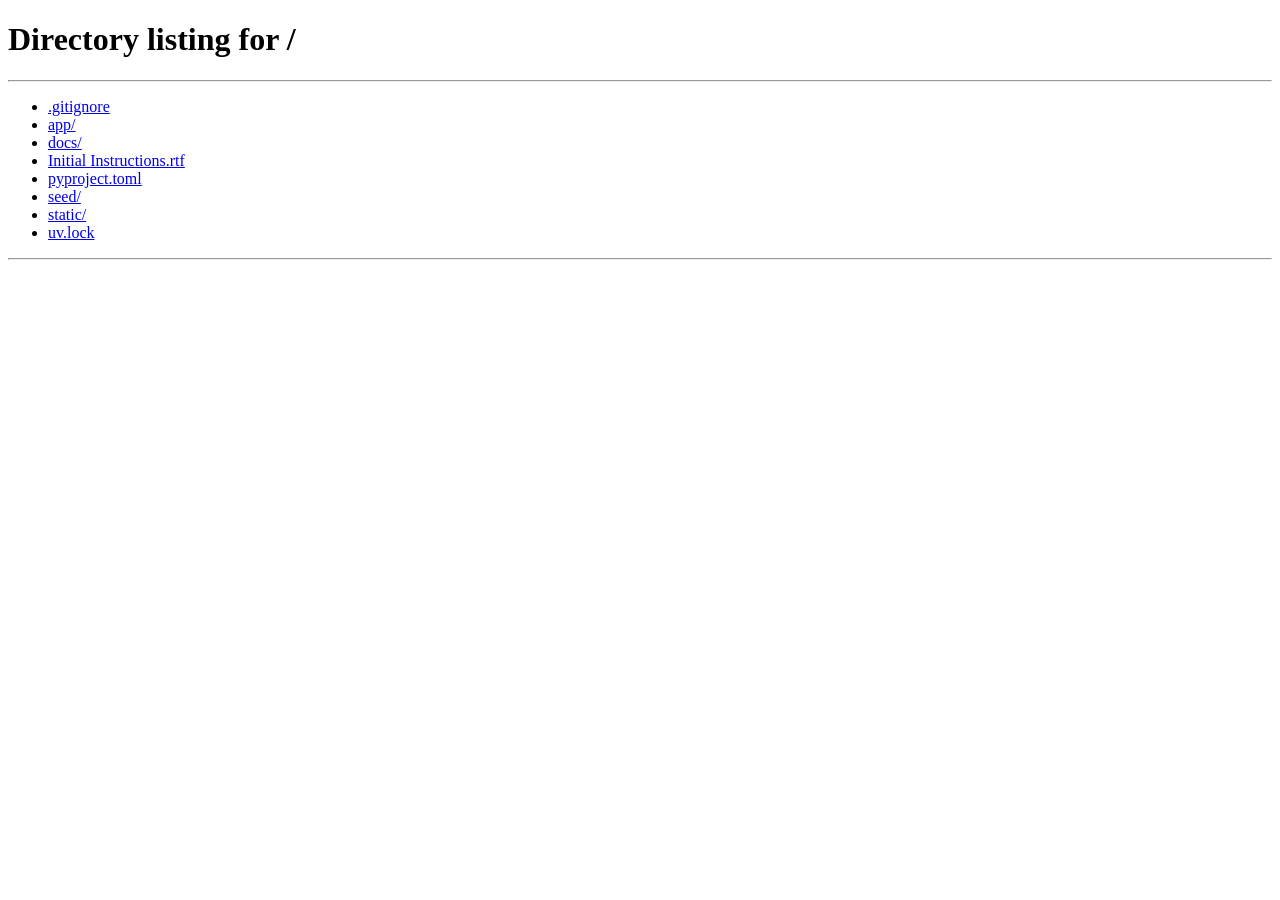
==== static/admin.html @ b6d23343 "Phase 0: app skeleton, shared contracts, track briefs FastAPI skeleton with SQLite schema, seed load" ====
<!doctype html>
<!-- Admin shell (Phase 0). Tabs: Data + History are Track D (admin/data.js),
     Logs is Track E (admin/logs.js). Each module exports mount(el, session). -->
<html lang="en">
<head>
  <meta charset="utf-8">
  <meta name="viewport" content="width=device-width, initial-scale=1">
  <title>Center Admin</title>
  <link rel="stylesheet" href="/static/base.css">
  <style>
    header { display: flex; flex-wrap: wrap; gap: 8px; align-items: center; justify-content: space-between;
             padding: 12px var(--space); background: var(--brand-primary); color: #fff; }
    header a, header button { color: #fff; }
    nav { display: flex; gap: 4px; padding: 8px var(--space); border-bottom: 1px solid var(--border);
          overflow-x: auto; background: var(--surface); }
    nav button { border: 0; background: none; padding: 8px 12px; border-radius: 8px; font: inherit;
                 color: var(--text); cursor: pointer; }
    nav button[aria-selected="true"] { background: var(--brand-bg); font-weight: 600; }
    main { max-width: 1000px; margin: 0 auto; padding: var(--space); }
    .muted { color: var(--text-muted); }
  </style>
</head>
<body>
  <header>
    <strong id="center-name">Admin</strong>
    <span>
      <span id="who" class="muted" style="color:#fff;opacity:.85"></span>
      <a href="/">Chat</a>
      <button id="reset-session" type="button" style="background:none;border:1px solid #fff;border-radius:8px;padding:4px 10px;cursor:pointer">Start over</button>
    </span>
  </header>
  <nav role="tablist">
    <button role="tab" data-tab="data" aria-selected="true">Data</button>
    <button role="tab" data-tab="history" aria-selected="false">History</button>
    <button role="tab" data-tab="logs" aria-selected="false">Logs</button>
  </nav>
  <main id="tab-panel"><p class="muted">Loading…</p></main>

  <script type="module">
    const panel = document.getElementById("tab-panel");
    const res = await fetch("/api/session");
    const session = res.ok ? await res.json() : null;
    if (!session || session.role !== "admin") { location.href = "/"; throw new Error("not an admin session"); }

    document.getElementById("center-name").textContent = session.center.name + " · Admin";
    document.getElementById("who").textContent = "Signed in as " + session.display_name;
    document.getElementById("reset-session").onclick = async () => {
      await fetch("/api/session", { method: "DELETE" });
      location.href = "/";
    };

    const modules = {
      data: () => import("/static/admin/data.js").then(m => m.mountData),
      history: () => import("/static/admin/data.js").then(m => m.mountHistory),
      logs: () => import("/static/admin/logs.js").then(m => m.mount),
    };
    async function show(tab) {
      document.querySelectorAll("nav button").forEach(b => b.setAttribute("aria-selected", b.dataset.tab === tab));
      panel.innerHTML = "";
      try { (await modules[tab]())(panel, session); }
      catch (e) { panel.innerHTML = `<p class="muted">This tab isn't built yet.</p>`; }
    }
    document.querySelectorAll("nav button").forEach(b => b.onclick = () => show(b.dataset.tab));
    show("data");
  </script>
</body>
</html>
---- static/base.css ----
/* Design tokens + shared base styles. Contract (docs/CONTRACTS.md §6):
   the token NAMES below are fixed; Track C owns the values and the rest of this file,
   Track I (themes) overrides --brand-* per center at runtime from center.theme. */

:root {
  /* Center brand, set from center.theme by JS: theme.primary/accent/background/font */
  --brand-primary: #2f5d8a;
  --brand-accent: #f2b134;
  --brand-bg: #f8f8f6;
  --brand-font: system-ui, -apple-system, "Segoe UI", Roboto, sans-serif;

  /* Neutrals */
  --surface: #ffffff;
  --text: #1d1d1f;
  --text-muted: #5f6368;
  --border: #dedede;
  --danger: #b3261e;
  --ok: #1e7b45;

  --radius: 12px;
  --space: 16px;
}

@media (prefers-color-scheme: dark) {
  :root {
    --brand-bg: #151515;
    --surface: #202022;
    --text: #ededed;
    --text-muted: #a0a0a5;
    --border: #3a3a3d;
  }
}

*, *::before, *::after { box-sizing: border-box; }

body {
  margin: 0;
  font-family: var(--brand-font);
  background: var(--brand-bg);
  color: var(--text);
  line-height: 1.45;
}
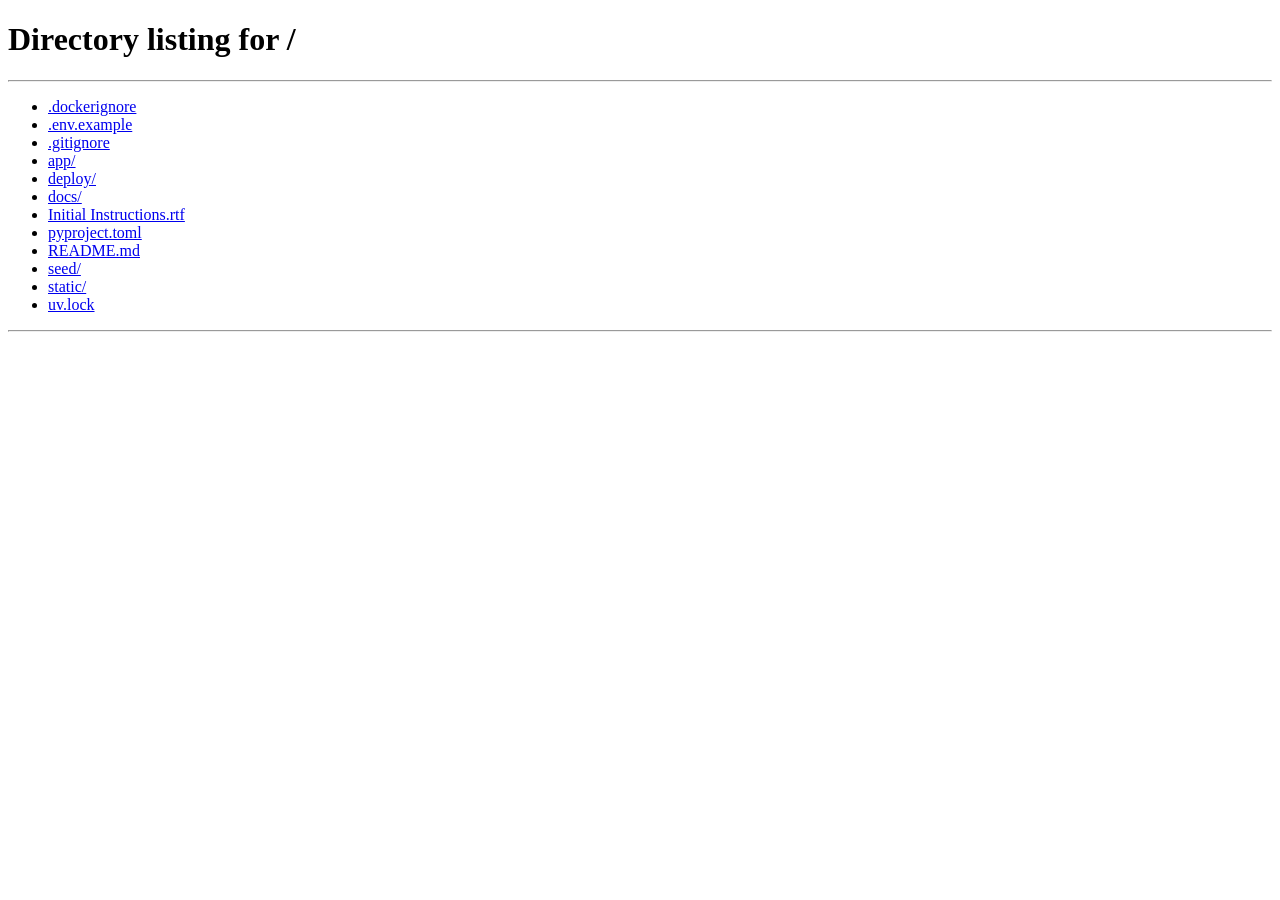
==== commit 7ffb8999: "Phase 2: integration fixes, README and architecture docs - qa_log: keep the center's public phones/e" ====
--- a/static/admin.html
+++ b/static/admin.html
@@ -42,6 +42,9 @@
     const session = res.ok ? await res.json() : null;
     if (!session || session.role !== "admin") { location.href = "/"; throw new Error("not an admin session"); }
 
+    const theme = session.center.theme || {};
+    if (theme.primary) document.documentElement.style.setProperty("--brand-primary", theme.primary);
+    if (theme.accent) document.documentElement.style.setProperty("--brand-accent", theme.accent);
     document.getElementById("center-name").textContent = session.center.name + " · Admin";
     document.getElementById("who").textContent = "Signed in as " + session.display_name;
     document.getElementById("reset-session").onclick = async () => {
--- a/static/base.css
+++ b/static/base.css
@@ -40,3 +40,9 @@
   color: var(--text);
   line-height: 1.45;
 }
+
+button, input, textarea { font: inherit; color: inherit; }
+button { cursor: pointer; }
+:focus-visible { outline: 3px solid var(--brand-accent); outline-offset: 2px; }
+a { color: var(--brand-primary); }
+@media (prefers-color-scheme: dark) { a { color: var(--brand-accent); } }
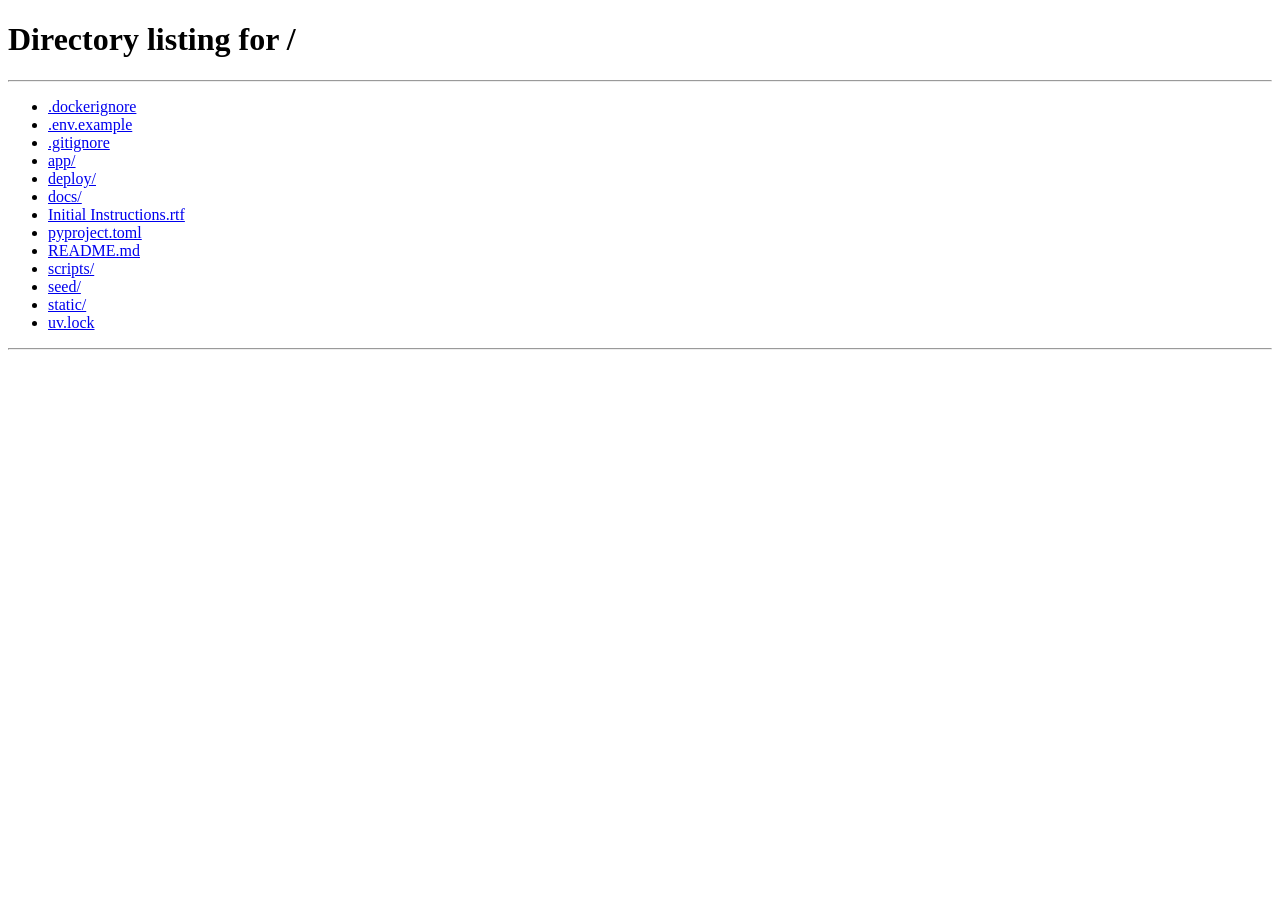
==== commit 6e99efcf: "Track I: per-center themes (theme.js, favicon, motif, tint) Co-Authored-By: Claude Sonnet 5.5 <norep" ====
--- a/static/admin.html
+++ b/static/admin.html
@@ -9,8 +9,8 @@
   <link rel="stylesheet" href="/static/base.css">
   <style>
     header { display: flex; flex-wrap: wrap; gap: 8px; align-items: center; justify-content: space-between;
-             padding: 12px var(--space); background: var(--brand-primary); color: #fff; }
-    header a, header button { color: #fff; }
+             padding: 12px var(--space); background: var(--brand-primary); color: var(--on-primary); }
+    header a, header button { color: var(--on-primary); }
     nav { display: flex; gap: 4px; padding: 8px var(--space); border-bottom: 1px solid var(--border);
           overflow-x: auto; background: var(--surface); }
     nav button { border: 0; background: none; padding: 8px 12px; border-radius: 8px; font: inherit;
@@ -24,9 +24,9 @@
   <header>
     <strong id="center-name">Admin</strong>
     <span>
-      <span id="who" class="muted" style="color:#fff;opacity:.85"></span>
+      <span id="who" class="muted" style="color:var(--on-primary);opacity:.85"></span>
       <a href="/">Chat</a>
-      <button id="reset-session" type="button" style="background:none;border:1px solid #fff;border-radius:8px;padding:4px 10px;cursor:pointer">Start over</button>
+      <button id="reset-session" type="button" style="background:none;border:1px solid currentColor;border-radius:8px;padding:4px 10px;cursor:pointer">Start over</button>
     </span>
   </header>
   <nav role="tablist">
@@ -37,14 +37,13 @@
   <main id="tab-panel"><p class="muted">Loading…</p></main>
 
   <script type="module">
+    import { applyTheme } from "/static/theme.js";
     const panel = document.getElementById("tab-panel");
     const res = await fetch("/api/session");
     const session = res.ok ? await res.json() : null;
     if (!session || session.role !== "admin") { location.href = "/"; throw new Error("not an admin session"); }
 
-    const theme = session.center.theme || {};
-    if (theme.primary) document.documentElement.style.setProperty("--brand-primary", theme.primary);
-    if (theme.accent) document.documentElement.style.setProperty("--brand-accent", theme.accent);
+    applyTheme(session.center.theme);
     document.getElementById("center-name").textContent = session.center.name + " · Admin";
     document.getElementById("who").textContent = "Signed in as " + session.display_name;
     document.getElementById("reset-session").onclick = async () => {
--- a/static/base.css
+++ b/static/base.css
@@ -8,9 +8,12 @@
   --brand-accent: #f2b134;
   --brand-bg: #f8f8f6;
   --brand-font: system-ui, -apple-system, "Segoe UI", Roboto, sans-serif;
+  --on-primary: #fff;            /* text on --brand-primary; theme.js picks white or near-black */
+  --brand-pattern: none;         /* optional background motif (data URL), light mode only */
 
   /* Neutrals */
   --surface: #ffffff;
+  --surface-tint: var(--surface); /* subtle card tint from center.theme.surface_tint */
   --text: #1d1d1f;
   --text-muted: #5f6368;
   --border: #dedede;
@@ -36,7 +39,7 @@
 body {
   margin: 0;
   font-family: var(--brand-font);
-  background: var(--brand-bg);
+  background: var(--brand-bg) var(--brand-pattern);
   color: var(--text);
   line-height: 1.45;
 }
